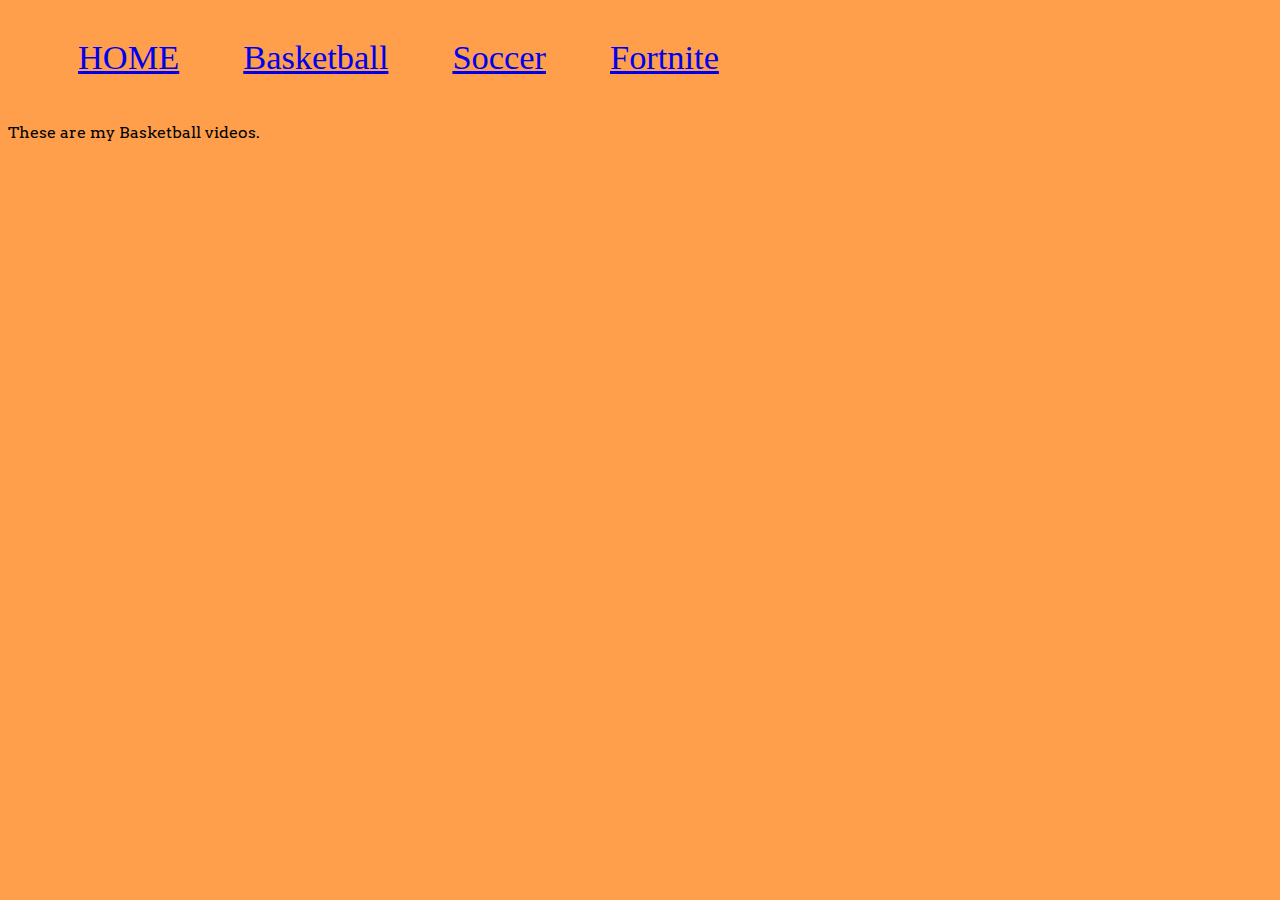
==== basketball.html @ 57265d3a "initial" ====
<html>
    
    <head>
<title>Baskeball videos</title>
<link rel="stylesheet" type="text/css" href="basketball.css">
<link href="https://fonts.googleapis.com/css?family=Arvo" rel="stylesheet">
    </head>
    
    <body>
     <div class="nav">
        
        <ul>
        
        <li><a href="index.html">HOME</a></li></li>
        <li><a href="basketball.html">Basketball</a></li></li>
        <li><a href="Soccer.html">Soccer</a></li>
        <li><a href="fortnite.html">Fortnite</a></li>
        </ul>
    
     </div>
     <p>These are my Basketball videos.</p>
     
    </body>
    
</html>
---- basketball.css ----
.nav ul{
    list-style: none;
    text-align:left;
}

.nav li{
    display: inline-block;
    padding: 30px;
    font-size:215%
}
p{
    font-family: 'Arvo', serif
}

body{
    background-color:#FF9E4B;
}
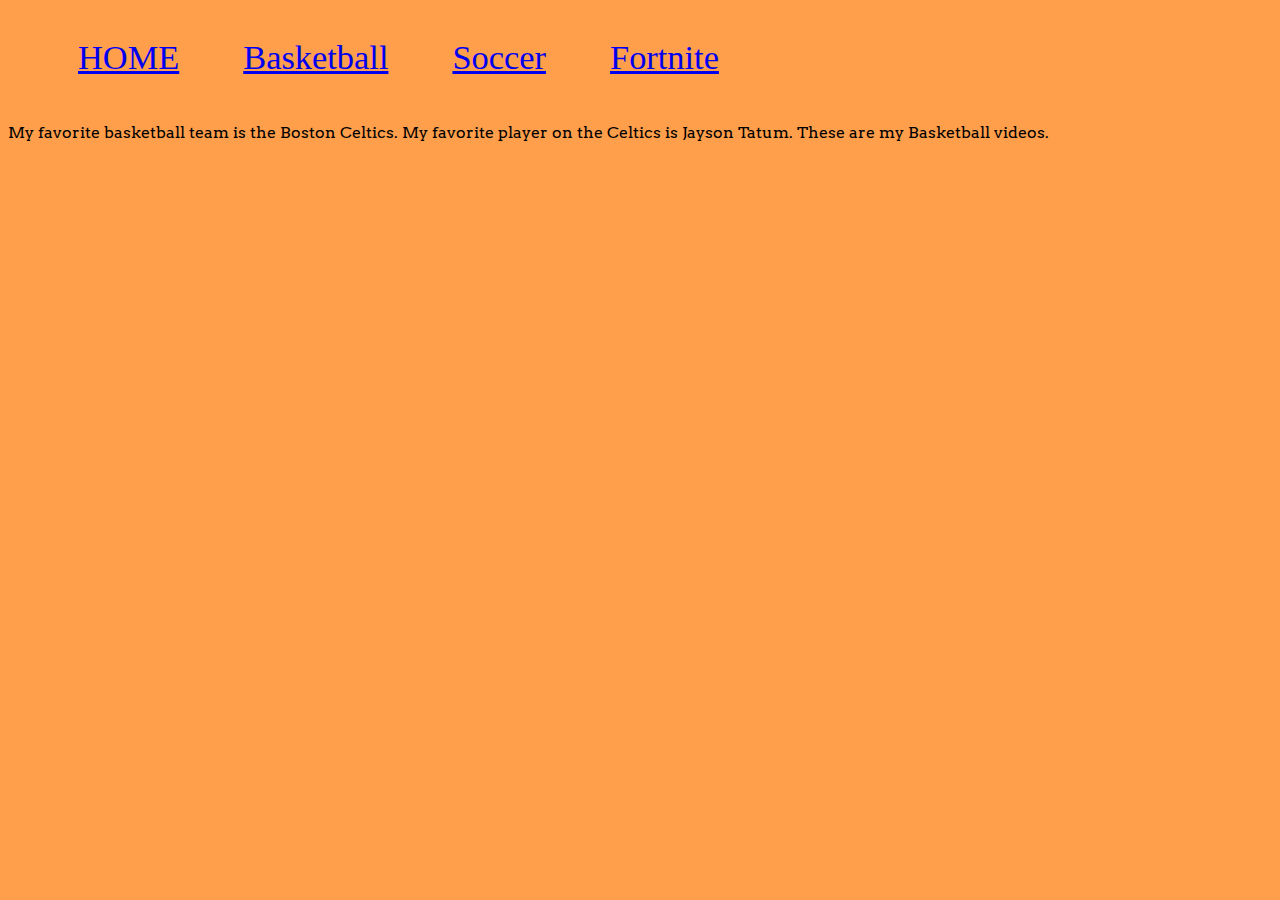
==== commit 671aa44a: "Update basketball.html" ====
--- a/basketball.html
+++ b/basketball.html
@@ -18,8 +18,8 @@
         </ul>
     
      </div>
-     <p>These are my Basketball videos.</p>
+     <p>My favorite basketball team is the Boston Celtics. My favorite player on the Celtics is Jayson Tatum. These are my Basketball videos.</p>
      
     </body>
     
-</html>+</html>
